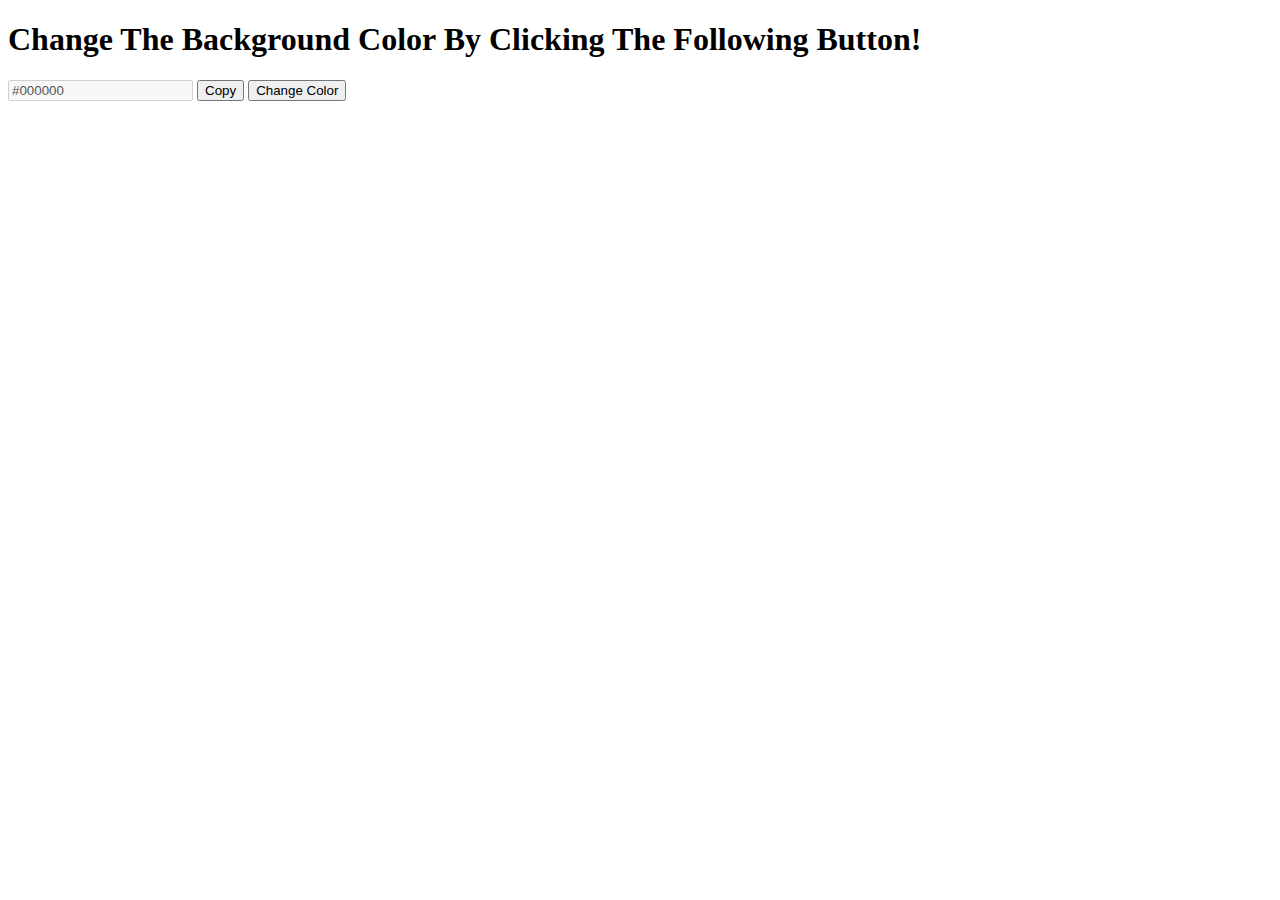
==== DOM-Mini-Project3/index.html @ 6a087abc "third project" ====
<!DOCTYPE html>
<html lang="en">
<head>
    <meta charset="UTF-8">
    <meta name="viewport" content="width=device-width, initial-scale=1.0">
    <title>Change The Background Color by HEX</title>
    <!-- External CSS -->
    <link rel="stylesheet" href="style.css">
</head>
<body>
    <div class="container" id="root">
        <!-- Context Title -->
        <h1>
            Change The Background Color By Clicking The Following Button!
        </h1>
        <input type="text" disabled value="#000000" id="output">
        <button class="copy" id="copy">Copy</button>
        <!-- Button for change bg -->
        <button id="change-btn">Change Color</button>

    </div>

    <!-- JavaScript -->
     <script src="./app.js"></script>
</body>
</html>
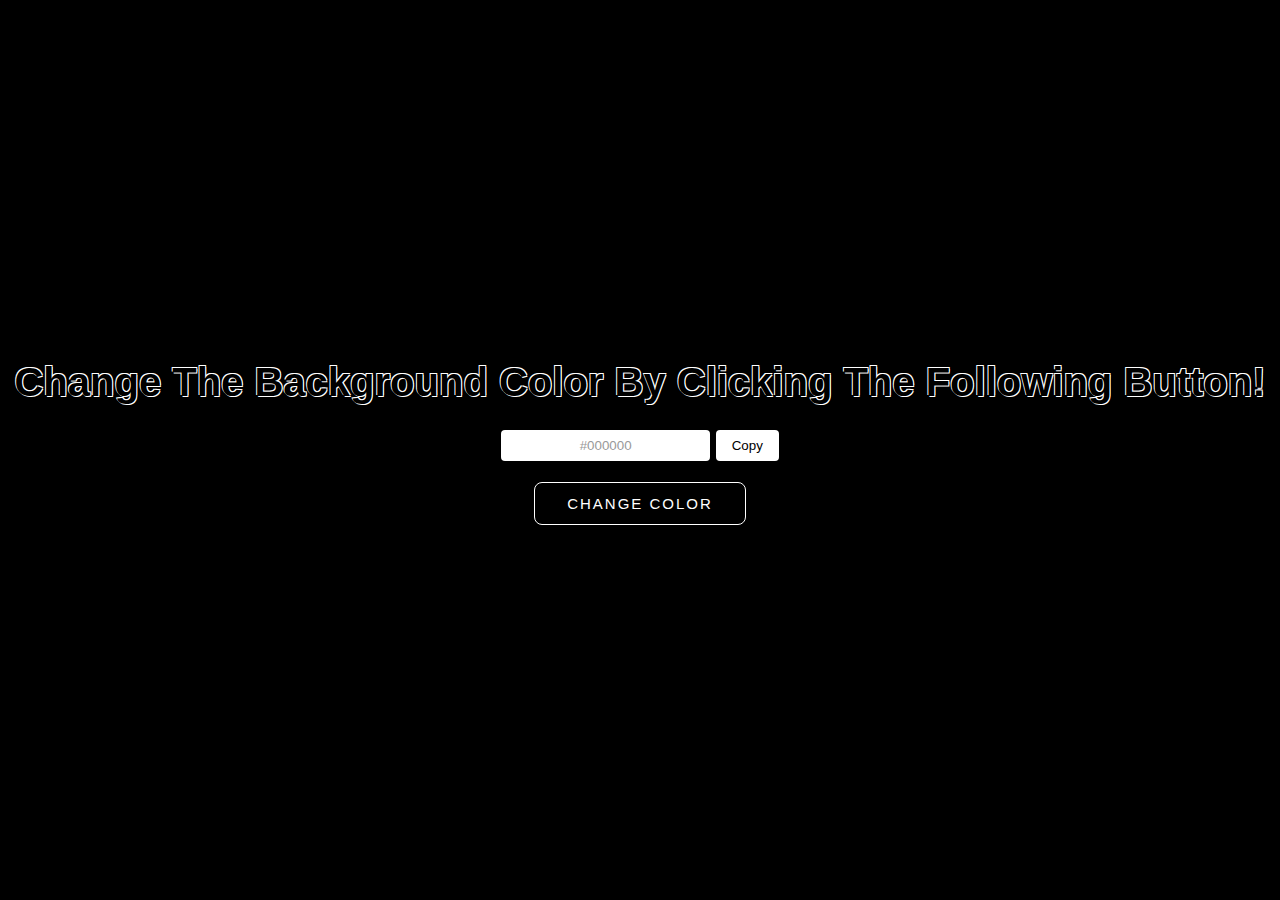
==== commit 90f4937a: "third project" ====
--- a/DOM-Mini-Project3/index.html
+++ b/DOM-Mini-Project3/index.html
@@ -13,10 +13,13 @@
         <h1>
             Change The Background Color By Clicking The Following Button!
         </h1>
-        <input type="text" disabled value="#000000" id="output">
-        <button class="copy" id="copy">Copy</button>
+        <div>
+            <input type="text" disabled value="#000000" id="output">
+            <button class="copy" id="copy">Copy</button>
+        </div>
+
         <!-- Button for change bg -->
-        <button id="change-btn">Change Color</button>
+        <button class="change-color" id="change-btn">Change Color</button>
 
     </div>
 
--- a/DOM-Mini-Project3/style.css
+++ b/DOM-Mini-Project3/style.css
@@ -0,0 +1,68 @@
+*,
+*::before,
+*::after{
+    margin: 0;
+    padding: 0;
+    box-sizing: border-box;
+}
+
+body{
+    font-family: 'Gill Sans', 'Gill Sans MT', Calibri, 'Trebuchet MS', sans-serif;
+    font-size: 20px;
+    background-color: #000;
+    width: 100vw;
+    height: 100vh;
+}
+
+.container{
+    width: 100%;
+    height: 100%;
+    display: flex;
+    flex-direction: column;
+    justify-content: center;
+    align-items: center;
+}
+
+input[type='text']:disabled{
+    background-color: #fff;
+    color: #999;
+    border: #000;
+    padding: 0.5rem 1rem;
+    border-radius: 0.25rem;
+    margin: 25px 0px 5px 0px;
+    text-align: center;
+}
+
+.copy{
+    background-color: #fff;
+    color: #000;
+    border: #000;
+    padding: 0.5rem 1rem;
+    border-radius: 0.25rem;
+    margin: 25px 0px 5px 0px;
+}
+
+.change-color{
+    padding: .75rem 2rem;
+    margin: 1rem 0;
+    outline: 0;
+    background-color: #000;
+    color: #fff;
+    border: 1px solid #fff;
+    border-radius: 0.5rem;
+    font-size: 15px;
+    text-transform: uppercase;
+    letter-spacing: 2px;
+    cursor: pointer;
+}
+
+.change-color:hover{
+    background-color: #fff;
+    color: #000;
+    border: 1px solid #000;
+}
+
+h1{
+    text-shadow: -1px -1px 0 #fff, 1px -1px 0 #fff, 1px 1px 0 #fff; 
+    text-align: center;
+}